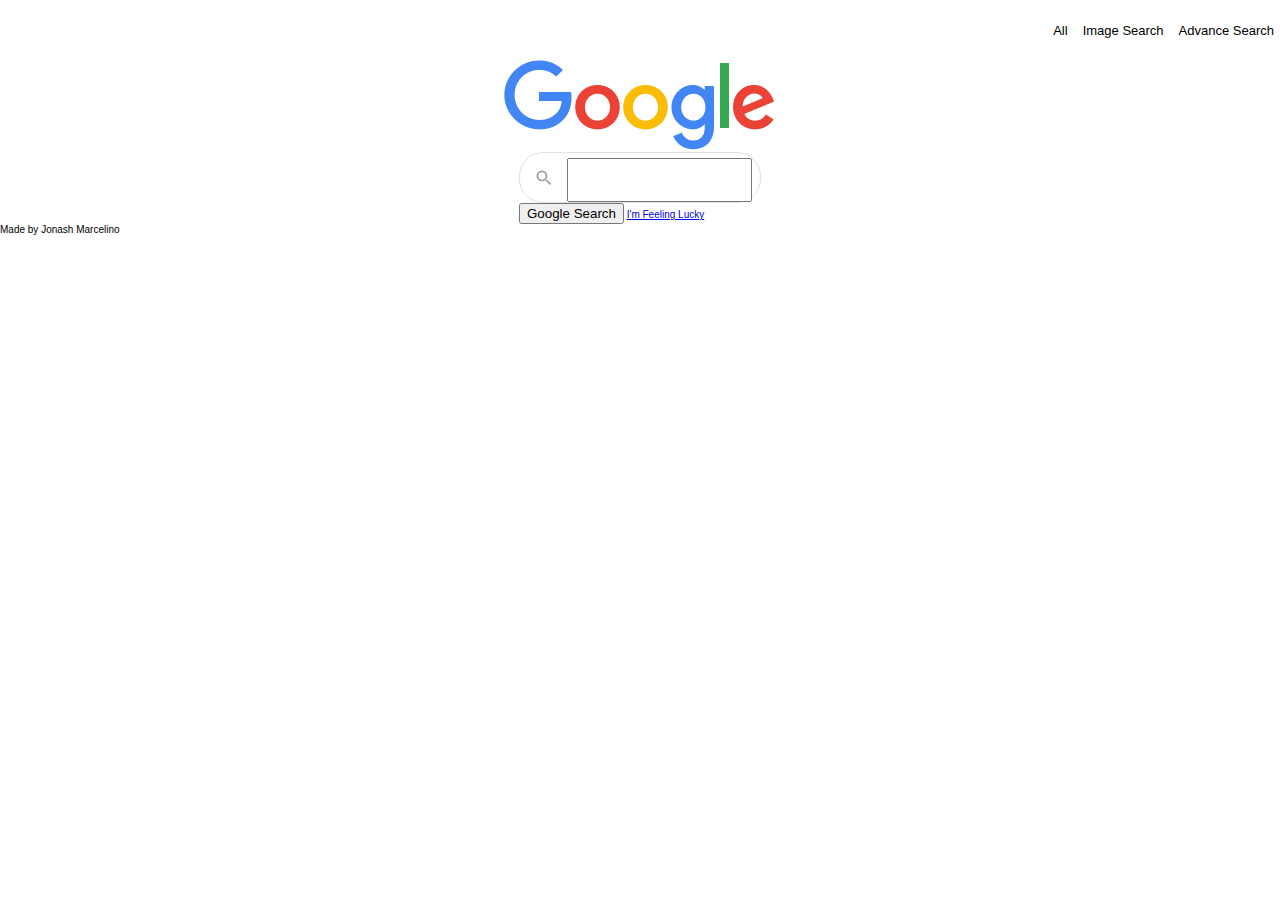
==== index.html @ 0c75e9d5 "Make skeleton and adjust some styling." ====
<!DOCTYPE html>
<html lang="en">
  <head>
    <meta charset="UTF-8" />
    <meta name="viewport" content="width=device-width, initial-scale=1.0" />
    <title>Google Search</title>
    <link rel="stylesheet" href="css/main.css" />
  </head>
  <body>
    <header>
      <nav>
        <ul>
          <li><a href="#">All</a></li>
          <li><a href="#">Image Search</a></li>
          <li><a href="#">Advance Search</a></li>
        </ul>
      </nav>
    </header>
    <main>
      <img src="./images/google.png" alt="Google Logo" />
      <div class="container">
        <form action="https://www.google.com/search">
          <div class="search-bar">
            <div>
              <span class="search-icon">
                <svg focusable="false" viewBox="0 0 24 24">
                  <path
                    d="M15.5 14h-.79l-.28-.27A6.471 6.471 0 0 0 16 9.5 6.5 6.5 0 1 0 9.5 16c1.61 0 3.09-.59 4.23-1.57l.27.28v.79l5 4.99L20.49 19l-4.99-5zm-6 0C7.01 14 5 11.99 5 9.5S7.01 5 9.5 5 14 7.01 14 9.5 11.99 14 9.5 14z"
                  ></path></svg
              ></span>
            </div>
            <input type="text" name="q" />
          </div>
          <div class="buttons">
            <input type="submit" value="Google Search" />
            <a href="https://www.google.com/doodles/">I'm Feeling Lucky</a>
          </div>
        </form>
      </div>
    </main>
    <footer>
      <span>Made by Jonash Marcelino</span>
    </footer>
  </body>
</html>
---- css/main.css ----
html {
  font-size: 62.5%;
  margin: 0;
  padding: 0;
  box-sizing: border-box;
  font-family: Arial, Helvetica, sans-serif;
}

body {
  margin: 0;
  padding: 0;
  display: flex;
  flex-direction: column;
}

header {
  display: flex;
  margin: 0;
  height: 4.8em;
  align-items: center;
  justify-content: flex-end;
  padding: 0.6em;
}

header nav ul {
  display: flex;
  list-style: none;
  margin: 0;
  align-items: center;
  gap: 1.5em;
}

header nav ul li a {
  font-size: 1.3rem;
  color: black;
  text-decoration: none;
}

main {
  margin-top: auto;
  display: flex;
  align-self: center;
  justify-self: end;
  flex-direction: column;
  justify-content: center;
  align-items: center;
}

main img::after {
  content: "a";
  display: block;
  width: 100px;
  height: 100px;
}

.search-bar {
  display: flex;
  z-index: 3;
  min-height: 44px;
  background: #fff;
  border: 1px solid #dfe1e5;
  box-shadow: none;
  border-radius: 24px;
  margin: 0 auto;
  width: auto;
  max-width: 584px;
  flex: 1;
  padding: 5px 8px 0 14px;
}

.search-bar div {
  display: flex;
  align-items: center;
  padding-right: 13px;
  margin-top: -5px;
  height: 46px;
}

.search-icon {
  margin-top: 3px;
  color: #9aa0a6;
  fill: currentColor;
  height: 20px;
  line-height: 20px;
  width: 20px;
}
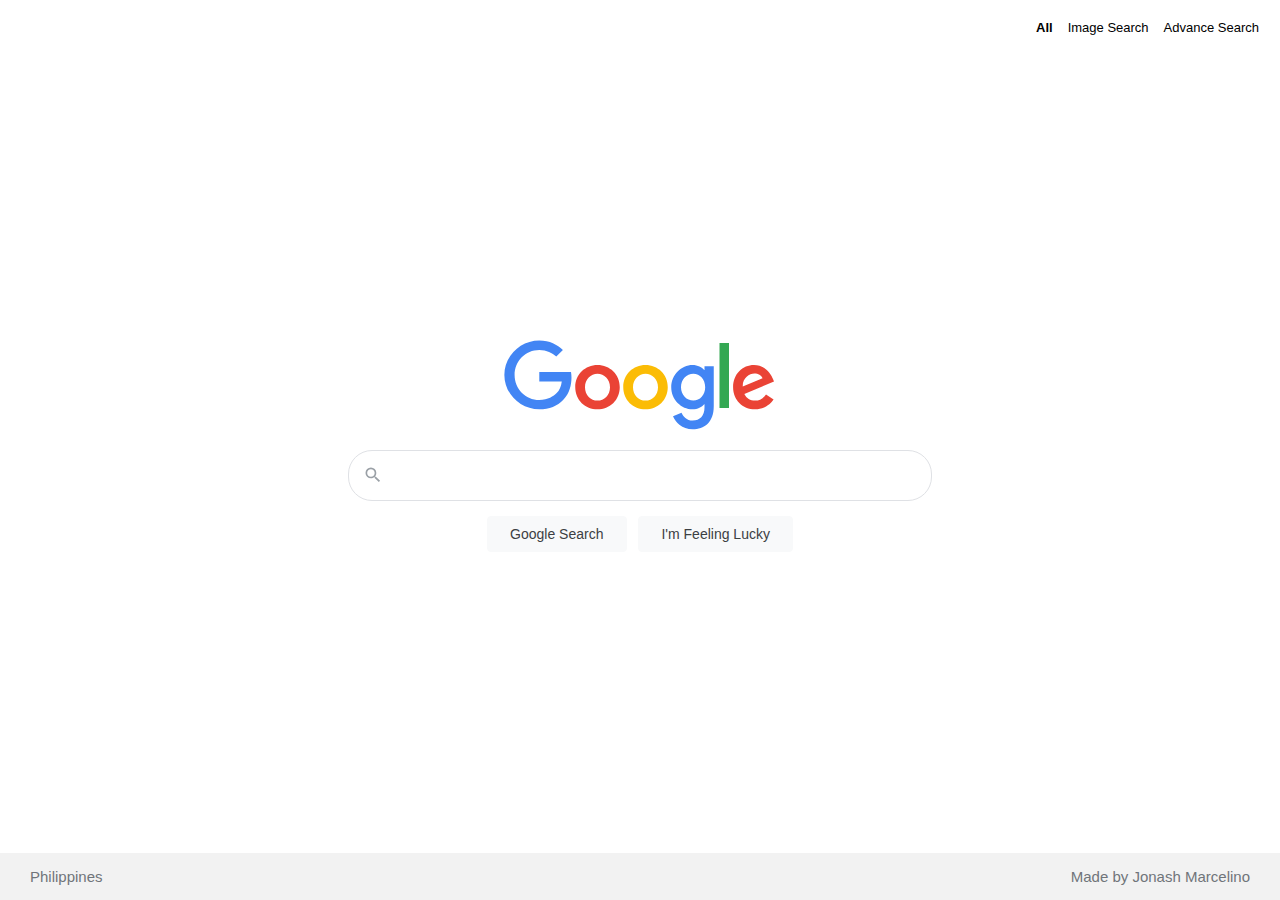
==== commit c28019ca: "A good one." ====
--- a/index.html
+++ b/index.html
@@ -10,14 +10,17 @@
     <header>
       <nav>
         <ul>
-          <li><a href="#">All</a></li>
-          <li><a href="#">Image Search</a></li>
-          <li><a href="#">Advance Search</a></li>
+          <li><a href="#" class="active">All</a></li>
+          <li><a href="./images.html">Image Search</a></li>
+          <li><a href="./advance.html">Advance Search</a></li>
         </ul>
       </nav>
     </header>
     <main>
-      <img src="./images/google.png" alt="Google Logo" />
+      <div class="logo">
+        <img src="./images/google.svg" alt="Google Logo" />
+        <span style="visibility: hidden">Images</span>
+      </div>
       <div class="container">
         <form action="https://www.google.com/search">
           <div class="search-bar">
@@ -33,12 +36,17 @@
           </div>
           <div class="buttons">
             <input type="submit" value="Google Search" />
-            <a href="https://www.google.com/doodles/">I'm Feeling Lucky</a>
+            <input
+              type="button"
+              onclick="window.location.href='https://www.google.com/doodles/';"
+              value="I'm Feeling Lucky"
+            />
           </div>
         </form>
       </div>
     </main>
     <footer>
+      <span>Philippines</span>
       <span>Made by Jonash Marcelino</span>
     </footer>
   </body>
--- a/css/main.css
+++ b/css/main.css
@@ -11,6 +11,8 @@
   padding: 0;
   display: flex;
   flex-direction: column;
+  height: 100vh;
+  align-items: center;
 }
 
 header {
@@ -19,6 +21,7 @@
   height: 4.8em;
   align-items: center;
   justify-content: flex-end;
+  align-self: flex-end;
   padding: 0.6em;
 }
 
@@ -28,6 +31,7 @@
   margin: 0;
   align-items: center;
   gap: 1.5em;
+  padding-right: 15px;
 }
 
 header nav ul li a {
@@ -36,51 +40,134 @@
   text-decoration: none;
 }
 
+header nav ul li a:hover {
+  text-decoration: underline;
+}
+
+header nav ul li a.active:hover {
+  text-decoration: none;
+  cursor: default;
+}
+
+header nav ul li a.active {
+  font-weight: bold;
+}
+
 main {
-  margin-top: auto;
   display: flex;
-  align-self: center;
-  justify-self: end;
+  flex-direction: column;
+  width: 100%;
+  max-width: 584px;
+  height: 100%;
+  justify-content: center;
+}
+
+.search-bar {
+  display: flex;
+  min-height: 4.4em;
+  background: #fff;
+  border: 1px solid #dfe1e5;
+  box-shadow: none;
+  border-radius: 2.4em;
+  margin: 0 auto;
+  width: auto;
+  flex: 1;
+  padding: 0.5em 0.8em 0 1.4em;
+}
+
+.search-bar div {
+  display: flex;
+  align-items: center;
+  padding-right: 1.3em;
+  margin-top: -0.5em;
+  height: 4.6em;
+}
+
+.search-icon {
+  margin-top: 0.3em;
+  color: #9aa0a6;
+  fill: currentColor;
+  height: 2em;
+  line-height: 2em;
+  width: 2em;
+}
+
+.search-bar input {
+  resize: none;
+  background-color: transparent;
+  border: none;
+  margin: 0;
+  padding: 0;
+  color: rgba(0, 0, 0, 0.87);
+  word-wrap: break-word;
+  outline: none;
+  display: flex;
+  -webkit-tap-highlight-color: transparent;
+  line-height: 100%;
+  margin-bottom: 0.8rem;
+  overflow-x: hidden;
+  width: 100%;
+  font-size: 1.6rem;
+}
+
+.search-bar:hover {
+  box-shadow: 0 1px 6px rgba(32, 33, 36, 0.28);
+  border-color: rgba(223, 225, 229, 0);
+}
+
+.buttons {
+  display: flex;
+  justify-content: center;
+}
+
+.buttons input {
+  background-color: #f8f9fa;
+  border: 1px solid #f8f9fa;
+  border-radius: 4px;
+  color: #3c4043;
+  font-size: 1.4rem;
+  margin: 1.1em 0.4em;
+  padding: 0 1.6em;
+  line-height: 2.7px;
+  height: 36px;
+  min-width: 5.4em;
+  text-align: center;
+  cursor: pointer;
+  user-select: none;
+  font-weight: normal;
+}
+
+.logo {
+  display: flex;
   flex-direction: column;
   justify-content: center;
   align-items: center;
 }
 
-main img::after {
-  content: "a";
-  display: block;
-  width: 100px;
-  height: 100px;
+.logo span {
+  position: relative;
+  right: -105px;
+  top: -15px;
+  font-size: 1.6rem;
+  color: #4285f4;
 }
 
-.search-bar {
+footer {
   display: flex;
-  z-index: 3;
-  min-height: 44px;
-  background: #fff;
-  border: 1px solid #dfe1e5;
-  box-shadow: none;
-  border-radius: 24px;
-  margin: 0 auto;
-  width: auto;
-  max-width: 584px;
-  flex: 1;
-  padding: 5px 8px 0 14px;
+  width: 100%;
+  left: 0;
+  bottom: 0;
+  padding: 15px 0;
+  font-size: 15px;
+  color: #70757a;
+  background: #f2f2f2;
+  justify-content: space-between;
 }
 
-.search-bar div {
-  display: flex;
-  align-items: center;
-  padding-right: 13px;
-  margin-top: -5px;
-  height: 46px;
+footer span:first-child {
+  padding-left: 30px;
 }
 
-.search-icon {
-  margin-top: 3px;
-  color: #9aa0a6;
-  fill: currentColor;
-  height: 20px;
-  line-height: 20px;
-  width: 20px;
+footer span:nth-child(2) {
+  padding-right: 30px;
 }
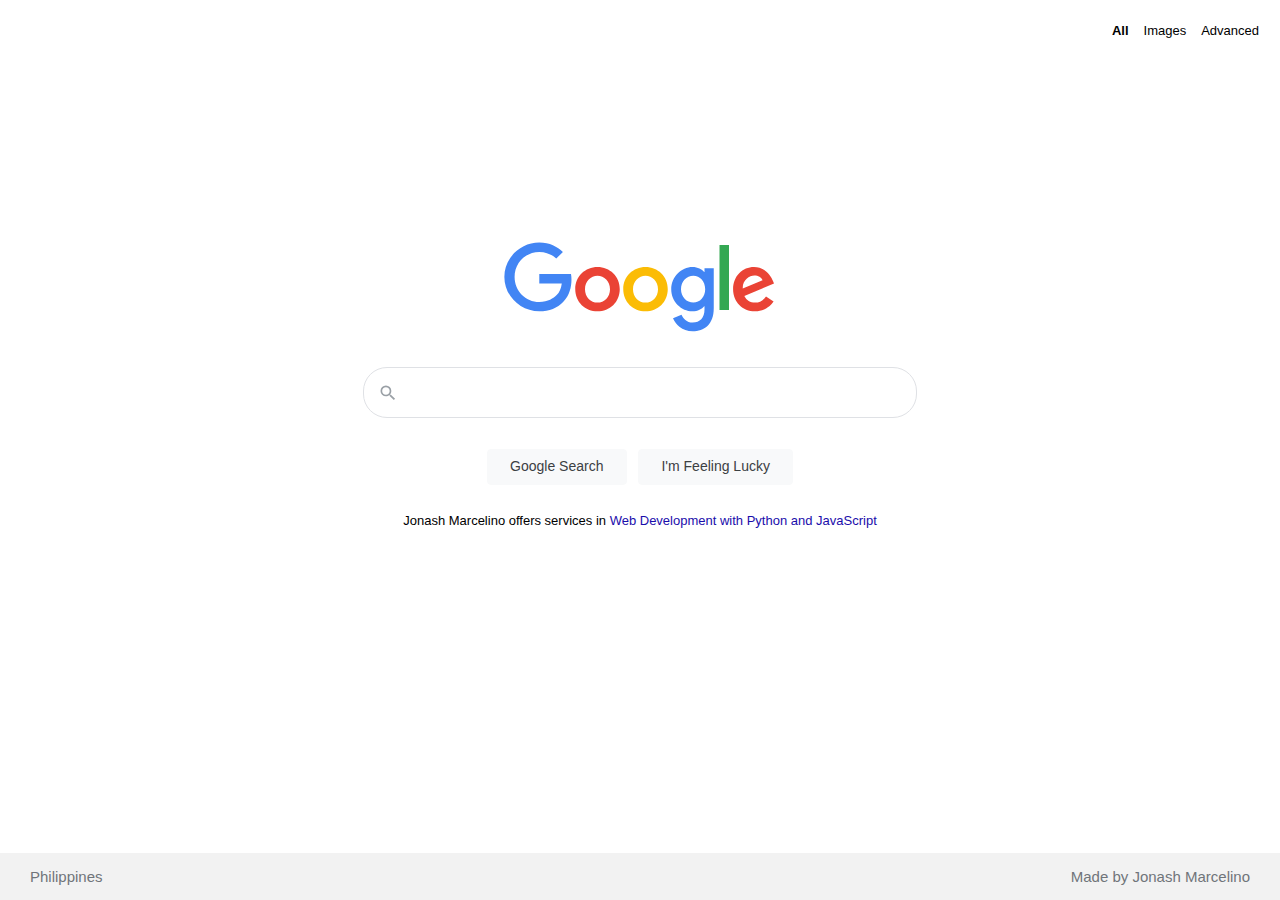
==== commit 1833bf9c: "Final version of my CS50W Search." ====
--- a/index.html
+++ b/index.html
@@ -5,14 +5,19 @@
     <meta name="viewport" content="width=device-width, initial-scale=1.0" />
     <title>Google Search</title>
     <link rel="stylesheet" href="css/main.css" />
+    <link
+      rel="shortcut icon"
+      href="https://www.google.com/favicon.ico"
+      type="image/x-icon"
+    />
   </head>
   <body>
     <header>
       <nav>
         <ul>
           <li><a href="#" class="active">All</a></li>
-          <li><a href="./images.html">Image Search</a></li>
-          <li><a href="./advance.html">Advance Search</a></li>
+          <li><a href="./images.html">Images</a></li>
+          <li><a href="./advanced.html">Advanced</a></li>
         </ul>
       </nav>
     </header>
@@ -44,6 +49,14 @@
           </div>
         </form>
       </div>
+      <div class="ad">
+        <p>
+          Jonash Marcelino offers services in
+          <a href="https://w3nash.github.io" target="_blank"
+            >Web Development with Python and JavaScript</a
+          >
+        </p>
+      </div>
     </main>
     <footer>
       <span>Philippines</span>
--- a/css/main.css
+++ b/css/main.css
@@ -56,10 +56,27 @@
 main {
   display: flex;
   flex-direction: column;
+  position: relative;
   width: 100%;
   max-width: 584px;
-  height: 100%;
+  flex: 1;
+  top: -65px;
   justify-content: center;
+}
+
+.ad {
+  text-align: center;
+  font-size: small;
+  padding: 0 30px;
+}
+
+.ad a {
+  color: #1a0dab;
+  text-decoration: none;
+}
+
+.ad a:hover {
+  text-decoration: underline;
 }
 
 .search-bar {
@@ -69,9 +86,8 @@
   border: 1px solid #dfe1e5;
   box-shadow: none;
   border-radius: 2.4em;
-  margin: 0 auto;
+  margin: 15px;
   width: auto;
-  flex: 1;
   padding: 0.5em 0.8em 0 1.4em;
 }
 
@@ -111,6 +127,11 @@
 }
 
 .search-bar:hover {
+  box-shadow: 0 1px 6px rgba(32, 33, 36, 0.28);
+  border-color: rgba(223, 225, 229, 0);
+}
+
+.search-bar:focus-within {
   box-shadow: 0 1px 6px rgba(32, 33, 36, 0.28);
   border-color: rgba(223, 225, 229, 0);
 }
@@ -137,6 +158,18 @@
   font-weight: normal;
 }
 
+.buttons input:hover {
+  box-shadow: 0 1px 1px rgba(0, 0, 0, 0.1);
+  background-color: #f8f9fa;
+  border: 1px solid #dadce0;
+  color: #202124;
+}
+
+.buttons input:focus {
+  border: 1px solid #4285f4;
+  outline: none;
+}
+
 .logo {
   display: flex;
   flex-direction: column;
